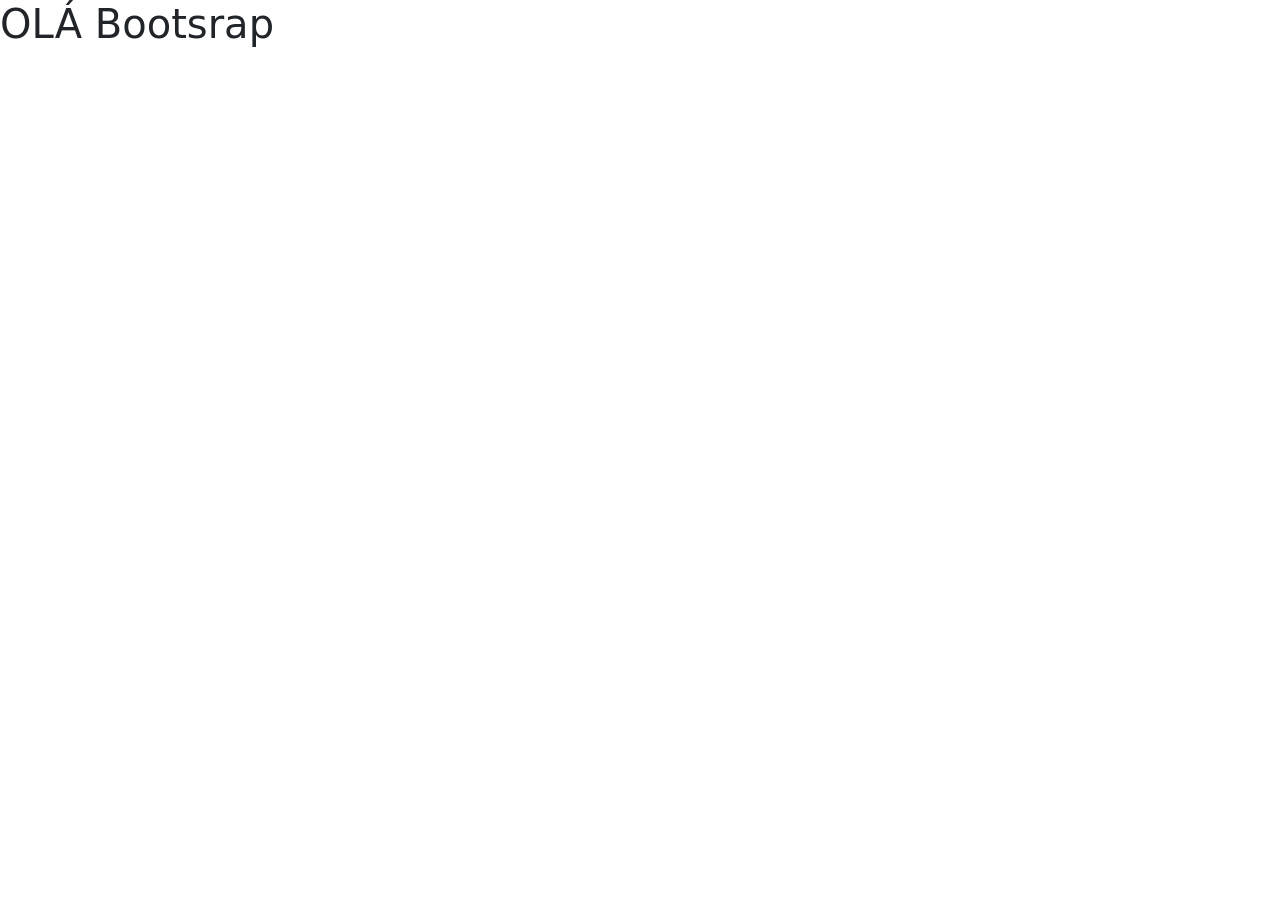
==== Unidade 02/Aula 06/Bootstrap/index.html @ 898f6607 "gta6" ====
<!DOCTYPE html>
<html lang="pt-br">
<head>
    <meta charset="UTF-8">
    <meta name="viewport" content="width=device-width, initial-scale=1.0">
    <title>Bootstrap</title>
    <link rel="stylesheet" href="style.css">
    <link rel="stylesheet" href="https://cdn.jsdelivr.net/npm/bootstrap@5.3.8/dist/css/bootstrap.min.css">
</head>
<body>
    <h1>OLÁ Bootsrap</h1>
    
    <script src="https://cdn.jsdelivr.net/npm/bootstrap@5.3.8/dist/js/bootstrap.bundle.min.js"></script>
</body>
</html>
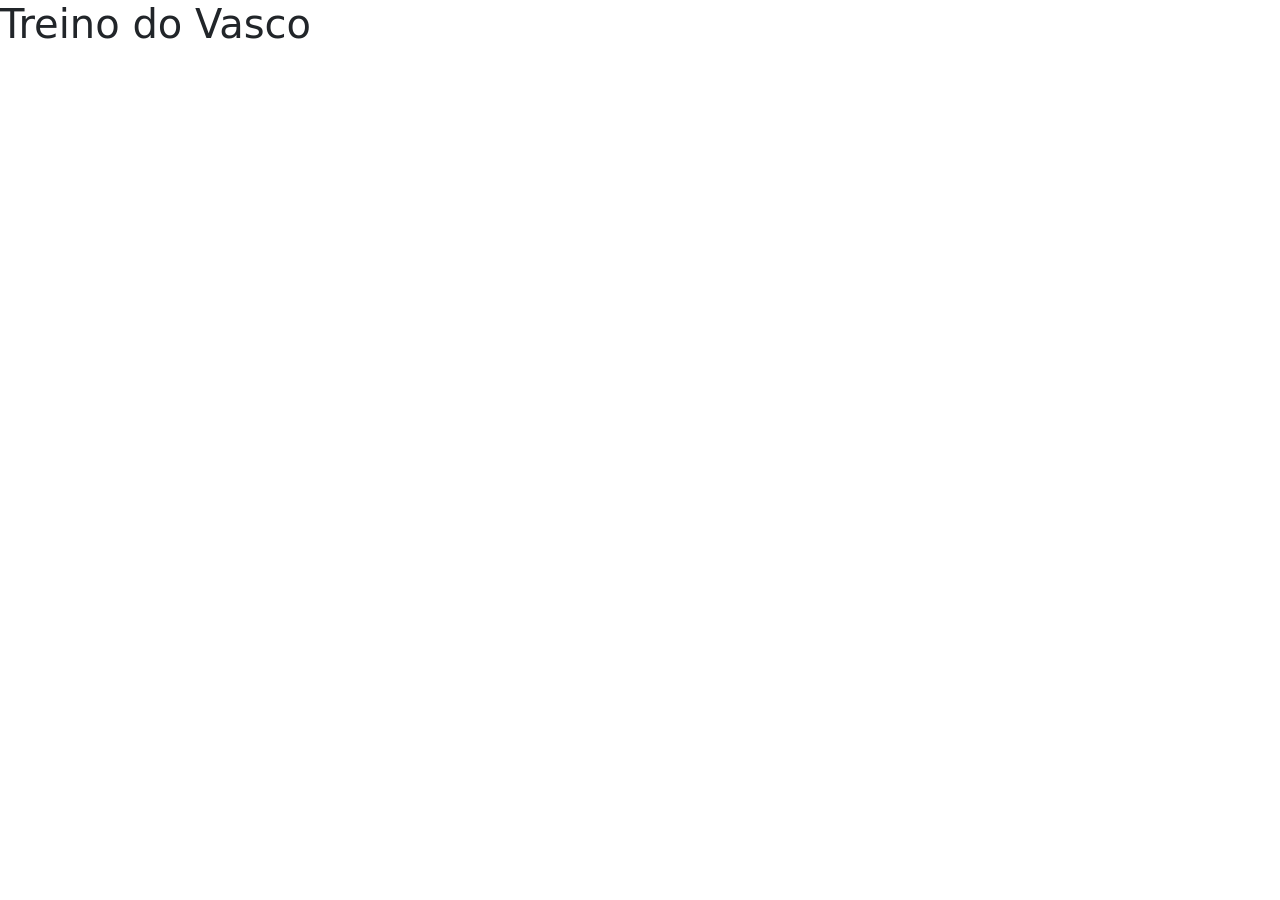
==== commit b09970ad: "dfg" ====
--- a/Unidade 02/Aula 06/Bootstrap/index.html
+++ b/Unidade 02/Aula 06/Bootstrap/index.html
@@ -8,8 +8,8 @@
     <link rel="stylesheet" href="https://cdn.jsdelivr.net/npm/bootstrap@5.3.8/dist/css/bootstrap.min.css">
 </head>
 <body>
-    <h1>OLÁ Bootsrap</h1>
-    
+    <h1>Treino do Vasco</h1>
+    <video height="auto" autoplay loop src="video-fut.mp4"></video>
     <script src="https://cdn.jsdelivr.net/npm/bootstrap@5.3.8/dist/js/bootstrap.bundle.min.js"></script>
 </body>
 </html>
